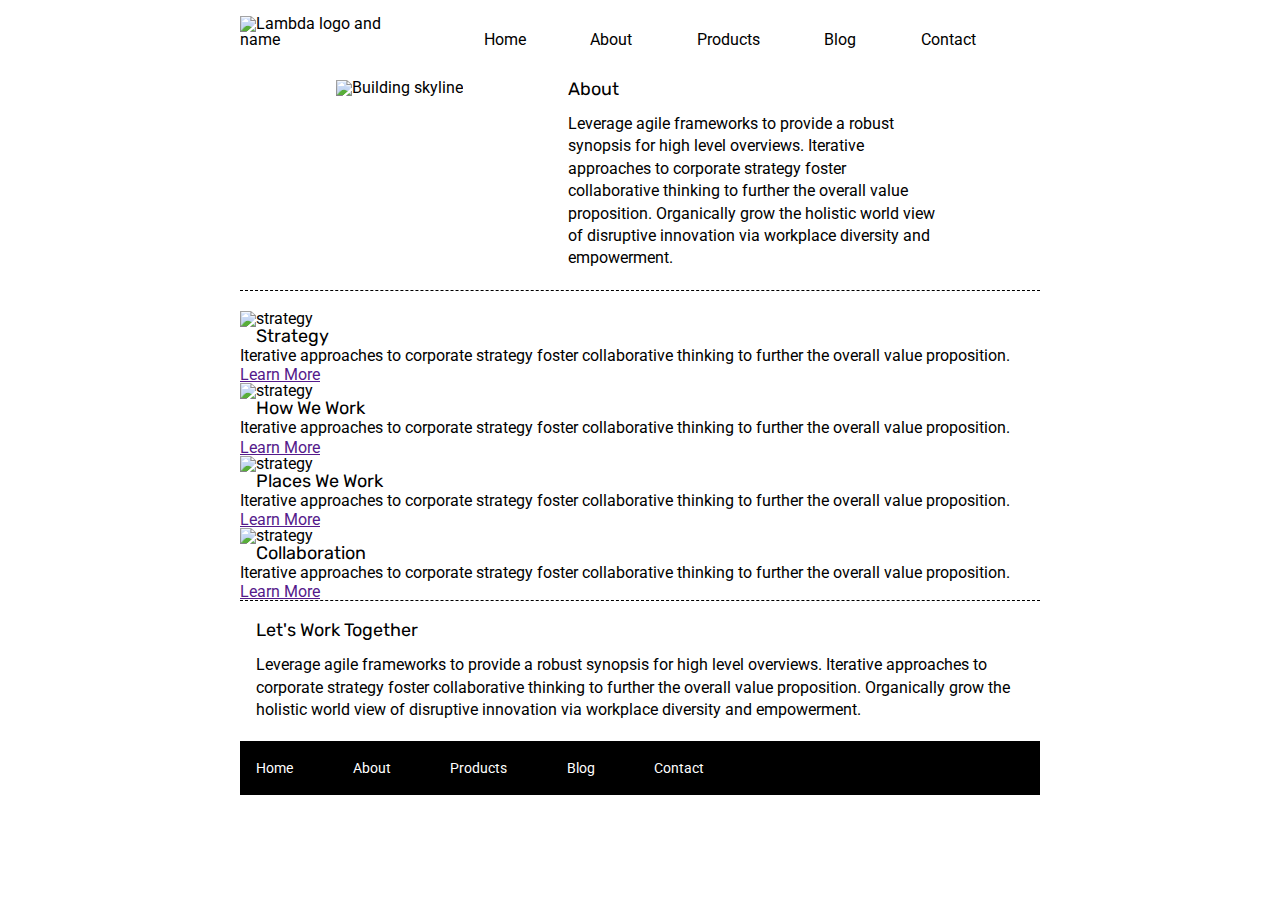
==== about.html @ 0b4a1d5e "Formatted the HTML in "about page" ====
<!doctype html>

<html lang="en">
<head>
  <meta charset="utf-8">

  <title>Sprint Challenge - About</title>

  <link href="https://fonts.googleapis.com/css?family=Roboto|Rubik" rel="stylesheet">
  <link rel="stylesheet" href="css/index.css">

</head>

<body>
    <div class="container about-page">
      <header>
        <img src="img/lambda-black.png" alt="Lambda logo and name">
        <nav>
            <a href="index.html">Home</a>
            <a href="about.html">About</a>
            <a href="#">Products</a>
            <a href="#">Blog</a>
            <a href="#">Contact</a>
        </nav>
      </header>
      
      <div class="top-content">
        <img src="img/jumbo-about.png" alt="Building skyline">
        <div class="text-container">
          <h1>About</h1>
          <p>Leverage agile frameworks to provide a robust synopsis for high level overviews. Iterative approaches to corporate strategy foster collaborative thinking to further the overall value proposition. Organically grow the holistic world view of disruptive innovation via workplace diversity and empowerment.</p>
        </div>
      </div>


      <div class="middle-content">
        <img src="img/about-plan.png" alt="strategy">
        
        <div class="text-container">
          <h2>Strategy</h2>
          <p>Iterative approaches to corporate strategy foster collaborative thinking to further the overall value proposition.</p>
          <a href="">Learn More</a>
        </div>

        <img src="img/about-working.png" alt="strategy">
        
        <div class="text-container">
          <h2>How We Work</h2>
          
          <p>Iterative approaches to corporate strategy foster collaborative thinking to further the overall value proposition.</p>
          <a href="">Learn More</a>
        </div>
        <img src="img/about-office.png" alt="strategy">
        
        <div class="text-container">
          <h2>Places We Work</h2>
          <p>Iterative approaches to corporate strategy foster collaborative thinking to further the overall value proposition.</p>
          <a href="">Learn More</a>
        </div>
        <img src="img/about-meeting.png" alt="strategy">
        
        <div class="text-container">
          <h2>Collaboration</h2>
          
          <p>Iterative approaches to corporate strategy foster collaborative thinking to further the overall value proposition.</p>
          <a href="">Learn More</a>
        </div>

      </div>
      <div class="bottom-content">
        
        <div class="text-container">
          <h2>Let's Work Together</h2>
          <p>Leverage agile frameworks to provide a robust synopsis for high level overviews. Iterative approaches to corporate strategy foster collaborative thinking to further the overall value proposition. Organically grow the holistic world view of disruptive innovation via workplace diversity and empowerment.</p>
        </div>
        
      </div>
      
      <footer>
        <nav>
          <a href="index.html">Home</a>
          <a href="#">About</a>
          <a href="#">Products</a>
          <a href="#">Blog</a>
          <a href="#">Contact</a>
        </nav>
      </footer>
    </div><!-- container -->        
</body>
</html>
---- css/index.css ----
/* http://meyerweb.com/eric/tools/css/reset/ 
   v2.0 | 20110126
   License: none (public domain)
*/

html, body, div, span, applet, object, iframe,
h1, h2, h3, h4, h5, h6, p, blockquote, pre,
a, abbr, acronym, address, big, cite, code,
del, dfn, em, img, ins, kbd, q, s, samp,
small, strike, strong, sub, sup, tt, var,
b, u, i, center,
dl, dt, dd, ol, ul, li,
fieldset, form, label, legend,
table, caption, tbody, tfoot, thead, tr, th, td,
article, aside, canvas, details, embed, 
figure, figcaption, footer, header, hgroup, 
menu, nav, output, ruby, section, summary,
time, mark, audio, video {
	margin: 0;
	padding: 0;
	/* border: 0; */
	font-size: 100%;
	font: inherit;
	vertical-align: baseline;
}
/* HTML5 display-role reset for older browsers */
article, aside, details, figcaption, figure, 
footer, header, hgroup, menu, nav, section {
	display: block;
}
body {
	line-height: 1;
}
ol, ul {
	list-style: none;
}
blockquote, q {
	quotes: none;
}
blockquote:before, blockquote:after,
q:before, q:after {
	content: '';
	content: none;
}
table {
	border-collapse: collapse;
	border-spacing: 0;
}
/* debug */
* {
    box-sizing: border-box;
    /* border:1px solid red; */
}

html, body {
    height: 100%;
    font-family: 'Roboto', sans-serif;
}

h1, h2, h3, h4, h5 {
    font-size: 18px;
    margin-bottom: 15px;
    font-family: 'Rubik', sans-serif;
}

p {
    line-height: 1.4;
}

.container {
    width: 800px;
    margin: 0 auto;
}

/* Header */
header{
    display:flex;
    justify-content: space-between;
    align-items: flex-end;
    padding:2% 0 4% 0;
}

header nav{
    display:flex;
    width:80%;
    justify-content:space-evenly;
}

header nav a{
        color: #000;
        text-decoration: none;
}
/* Top content */
.top-content {
    display: flex;
    flex-wrap: wrap;
    justify-content: space-evenly;
    margin-bottom: 20px;
    border-bottom: 1px dashed black;
}

.top-content .main-img{
    width:100%;
    margin-bottom:2%;
}

.top-content .text-container {
    width: 48%;
    padding: 0 1%;
    padding-bottom: 20px;  
}
/* Middle content */
.middle-content {
    margin-bottom: 20px;
    border-bottom: 1px dashed black;
}

.middle-content h2 {
    padding: 0 2%;
    margin-bottom: 0;
}

.middle-content .boxes {
    display: flex;
    flex-wrap: wrap;
    justify-content: space-evenly;
}

.middle-content .boxes .box {
    width: 12.5%;
    height: 100px;
    background: black;
    margin: 20px 2.5%;
    color: white;
    display: flex;
    align-items: center;
    justify-content: center;
}
/* Coloring the boxes */
.middle-content .boxes .box:nth-child(1){
    background-color:teal;
}

.middle-content .boxes .box:nth-child(2){
    background-color:gold;
}

.middle-content .boxes .box:nth-child(3){
    background-color:cadetblue;
}

.middle-content .boxes .box:nth-child(4){
    background-color:coral;
}

.middle-content .boxes .box:nth-child(5){
    background-color:crimson;
}

.middle-content .boxes .box:nth-child(6){
    background-color:forestgreen;
}

.middle-content .boxes .box:nth-child(7){
    background-color:darkorchid;
}

.middle-content .boxes .box:nth-child(8){
    background-color:hotpink;
}

.middle-content .boxes .box:nth-child(9){
    background-color:indigo;
}

.middle-content .boxes .box:nth-child(10){
    background-color:dodgerblue;
}
/* Bottom content */
.bottom-content {
    display: flex;
    margin: 0 2% 20px;
    justify-content: space-around;
}

.bottom-content .text-container {
    padding-right: 4%;
}

.bottom-content .text-container:last-child {
    padding-right: 0;
}
/* Footer */
footer {
    width: 100%;
    background: black;
}

footer nav {
    width: 60%;
    display: flex;
    justify-content: space-between;
    align-items: center;
    padding: 20px 2%;
    font-size: 14px;
}

footer nav a {
    color: white;
    text-decoration: none;
}
/* About Page */
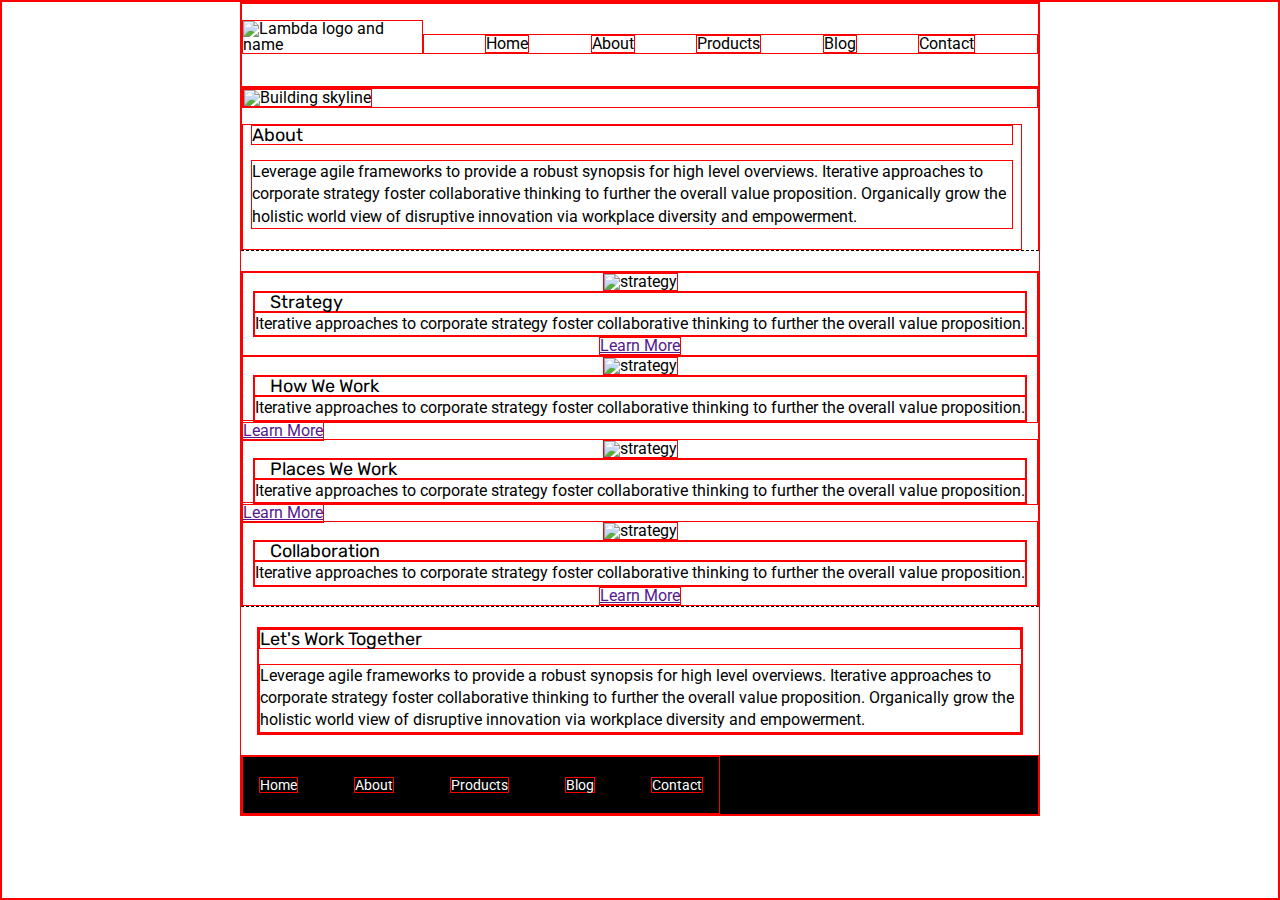
==== commit 89002f78: "added header and photo the the "about" page" ====
--- a/about.html
+++ b/about.html
@@ -17,55 +17,57 @@
         <img src="img/lambda-black.png" alt="Lambda logo and name">
         <nav>
             <a href="index.html">Home</a>
-            <a href="about.html">About</a>
+            <a href="#">About</a>
             <a href="#">Products</a>
             <a href="#">Blog</a>
             <a href="#">Contact</a>
         </nav>
-      </header>
-      
+      </header>    
       <div class="top-content">
-        <img src="img/jumbo-about.png" alt="Building skyline">
+        <div class="main-img"><img src="img/jumbo-about.png" alt="Building skyline"></div>
         <div class="text-container">
           <h1>About</h1>
           <p>Leverage agile frameworks to provide a robust synopsis for high level overviews. Iterative approaches to corporate strategy foster collaborative thinking to further the overall value proposition. Organically grow the holistic world view of disruptive innovation via workplace diversity and empowerment.</p>
         </div>
       </div>
-
-
       <div class="middle-content">
-        <img src="img/about-plan.png" alt="strategy">
         
-        <div class="text-container">
-          <h2>Strategy</h2>
-          <p>Iterative approaches to corporate strategy foster collaborative thinking to further the overall value proposition.</p>
+        
+        <div class="boxes">
+          <img src="img/about-plan.png" alt="strategy">
+          <div class="text-container">
+            <h2>Strategy</h2>
+            <p>Iterative approaches to corporate strategy foster collaborative thinking to further the overall value proposition.</p>
+          </div>
           <a href="">Learn More</a>
         </div>
 
-        <img src="img/about-working.png" alt="strategy">
-        
-        <div class="text-container">
-          <h2>How We Work</h2>
+        <div class="boxes">
+          <img src="img/about-working.png" alt="strategy">
+          <div class="text-container">
+            <h2>How We Work</h2>
+            <p>Iterative approaches to corporate strategy foster collaborative thinking to further the overall value proposition.</p>
+          </div>
+        </div>
+        <a href="">Learn More</a>
+
+        <div class="boxes">
+          <img src="img/about-office.png" alt="strategy">
+          <div class="text-container">
+            <h2>Places We Work</h2>
+            <p>Iterative approaches to corporate strategy foster collaborative thinking to further the overall value proposition.</p>
+          </div>
+        </div>
+        <a href="">Learn More</a>
+        <div class="boxes">
+          <img src="img/about-meeting.png" alt="strategy">
           
-          <p>Iterative approaches to corporate strategy foster collaborative thinking to further the overall value proposition.</p>
+          <div class="text-container">
+            <h2>Collaboration</h2>
+            <p>Iterative approaches to corporate strategy foster collaborative thinking to further the overall value proposition.</p>
+          </div>
           <a href="">Learn More</a>
         </div>
-        <img src="img/about-office.png" alt="strategy">
-        
-        <div class="text-container">
-          <h2>Places We Work</h2>
-          <p>Iterative approaches to corporate strategy foster collaborative thinking to further the overall value proposition.</p>
-          <a href="">Learn More</a>
-        </div>
-        <img src="img/about-meeting.png" alt="strategy">
-        
-        <div class="text-container">
-          <h2>Collaboration</h2>
-          
-          <p>Iterative approaches to corporate strategy foster collaborative thinking to further the overall value proposition.</p>
-          <a href="">Learn More</a>
-        </div>
-
       </div>
       <div class="bottom-content">
         
--- a/css/index.css
+++ b/css/index.css
@@ -49,7 +49,7 @@
 /* debug */
 * {
     box-sizing: border-box;
-    /* border:1px solid red; */
+     border:1px solid red; 
 }
 
 html, body {
@@ -210,3 +210,11 @@
     text-decoration: none;
 }
 /* About Page */
+/* About: Top content */
+.about-page .top-content{
+    flex-direction:column;
+}
+.about-page .top-content .text-container{
+    width:98%;
+}
+/* About: Middle content */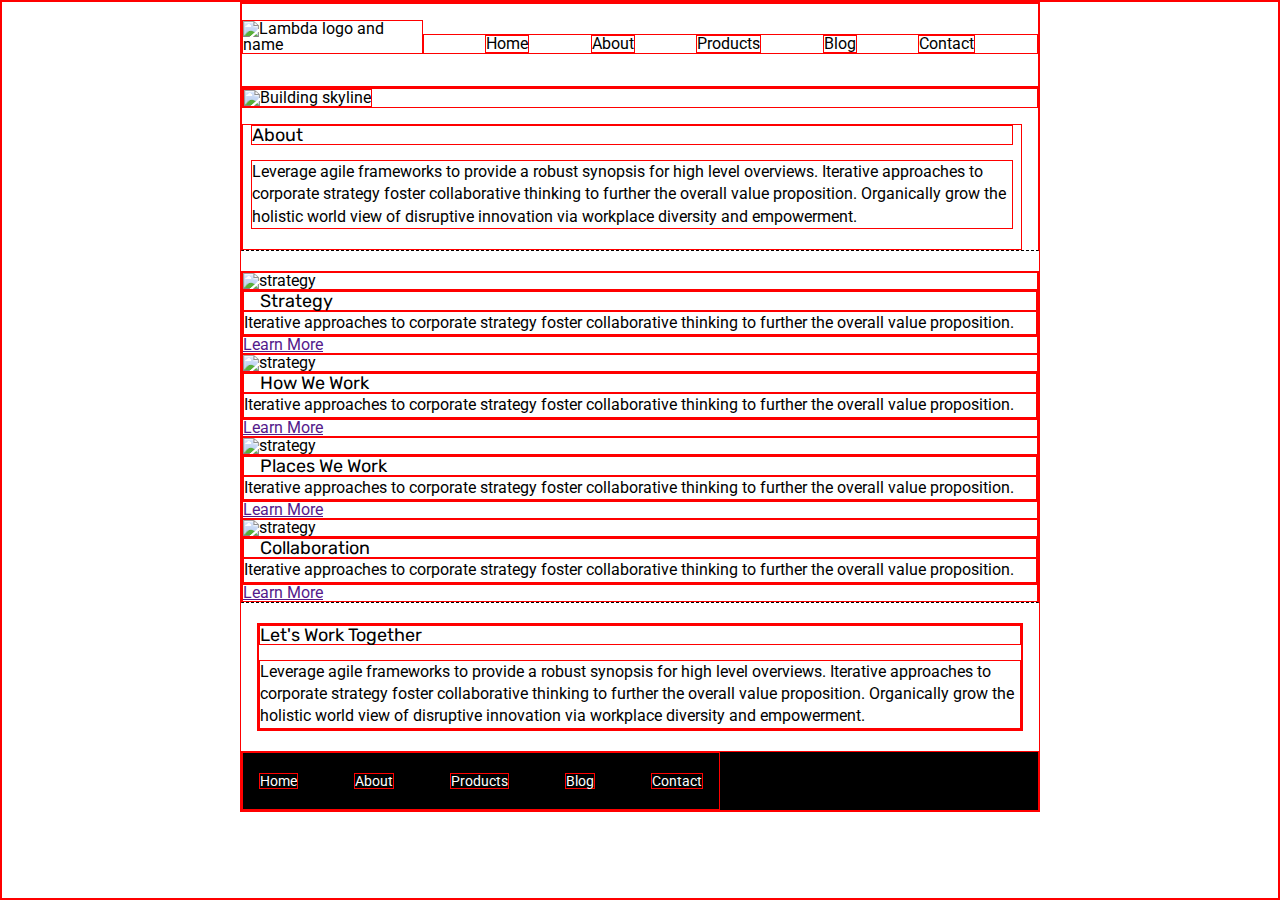
==== commit b98363ab: "Top content on "about" page completed" ====
--- a/about.html
+++ b/about.html
@@ -22,7 +22,8 @@
             <a href="#">Blog</a>
             <a href="#">Contact</a>
         </nav>
-      </header>    
+      </header> 
+
       <div class="top-content">
         <div class="main-img"><img src="img/jumbo-about.png" alt="Building skyline"></div>
         <div class="text-container">
@@ -30,45 +31,43 @@
           <p>Leverage agile frameworks to provide a robust synopsis for high level overviews. Iterative approaches to corporate strategy foster collaborative thinking to further the overall value proposition. Organically grow the holistic world view of disruptive innovation via workplace diversity and empowerment.</p>
         </div>
       </div>
-      <div class="middle-content">
+
+      <div class="middle-content">        
         
-        
-        <div class="boxes">
-          <img src="img/about-plan.png" alt="strategy">
-          <div class="text-container">
-            <h2>Strategy</h2>
-            <p>Iterative approaches to corporate strategy foster collaborative thinking to further the overall value proposition.</p>
-          </div>
-          <a href="">Learn More</a>
-        </div>
-
-        <div class="boxes">
-          <img src="img/about-working.png" alt="strategy">
-          <div class="text-container">
-            <h2>How We Work</h2>
-            <p>Iterative approaches to corporate strategy foster collaborative thinking to further the overall value proposition.</p>
-          </div>
+        <img src="img/about-plan.png" alt="strategy">
+        <div class="text-container">
+          <h2>Strategy</h2>
+          <p>Iterative approaches to corporate strategy foster collaborative thinking to further the overall value proposition.</p>
         </div>
         <a href="">Learn More</a>
-
-        <div class="boxes">
-          <img src="img/about-office.png" alt="strategy">
-          <div class="text-container">
-            <h2>Places We Work</h2>
-            <p>Iterative approaches to corporate strategy foster collaborative thinking to further the overall value proposition.</p>
-          </div>
+          
+          
+        <img src="img/about-working.png" alt="strategy">
+        <div class="text-container">
+          <h2>How We Work</h2>
+          <p>Iterative approaches to corporate strategy foster collaborative thinking to further the overall value proposition.</p>
+        </div>
+          
+        <a href="">Learn More</a>
+          
+        <img src="img/about-office.png" alt="strategy">
+        <div class="text-container">
+          <h2>Places We Work</h2>
+          <p>Iterative approaches to corporate strategy foster collaborative thinking to further the overall value proposition.</p>
+        </div>
+          
+        <a href="">Learn More</a>
+        <img src="img/about-meeting.png" alt="strategy">
+          
+        <div class="text-container">
+          <h2>Collaboration</h2>
+          <p>Iterative approaches to corporate strategy foster collaborative thinking to further the overall value proposition.</p>
         </div>
         <a href="">Learn More</a>
-        <div class="boxes">
-          <img src="img/about-meeting.png" alt="strategy">
           
-          <div class="text-container">
-            <h2>Collaboration</h2>
-            <p>Iterative approaches to corporate strategy foster collaborative thinking to further the overall value proposition.</p>
-          </div>
-          <a href="">Learn More</a>
-        </div>
+        
       </div>
+
       <div class="bottom-content">
         
         <div class="text-container">
@@ -77,7 +76,7 @@
         </div>
         
       </div>
-      
+
       <footer>
         <nav>
           <a href="index.html">Home</a>
@@ -87,6 +86,7 @@
           <a href="#">Contact</a>
         </nav>
       </footer>
+
     </div><!-- container -->        
 </body>
 </html>--- a/css/index.css
+++ b/css/index.css
@@ -217,4 +217,11 @@
 .about-page .top-content .text-container{
     width:98%;
 }
-/* About: Middle content */+/* About: Middle content */
+.about-page .middle-content {
+    display:flex;
+    flex-flow: wrap column;
+    margin-bottom: 20px;
+    border-bottom: 1px dashed black;
+}
+
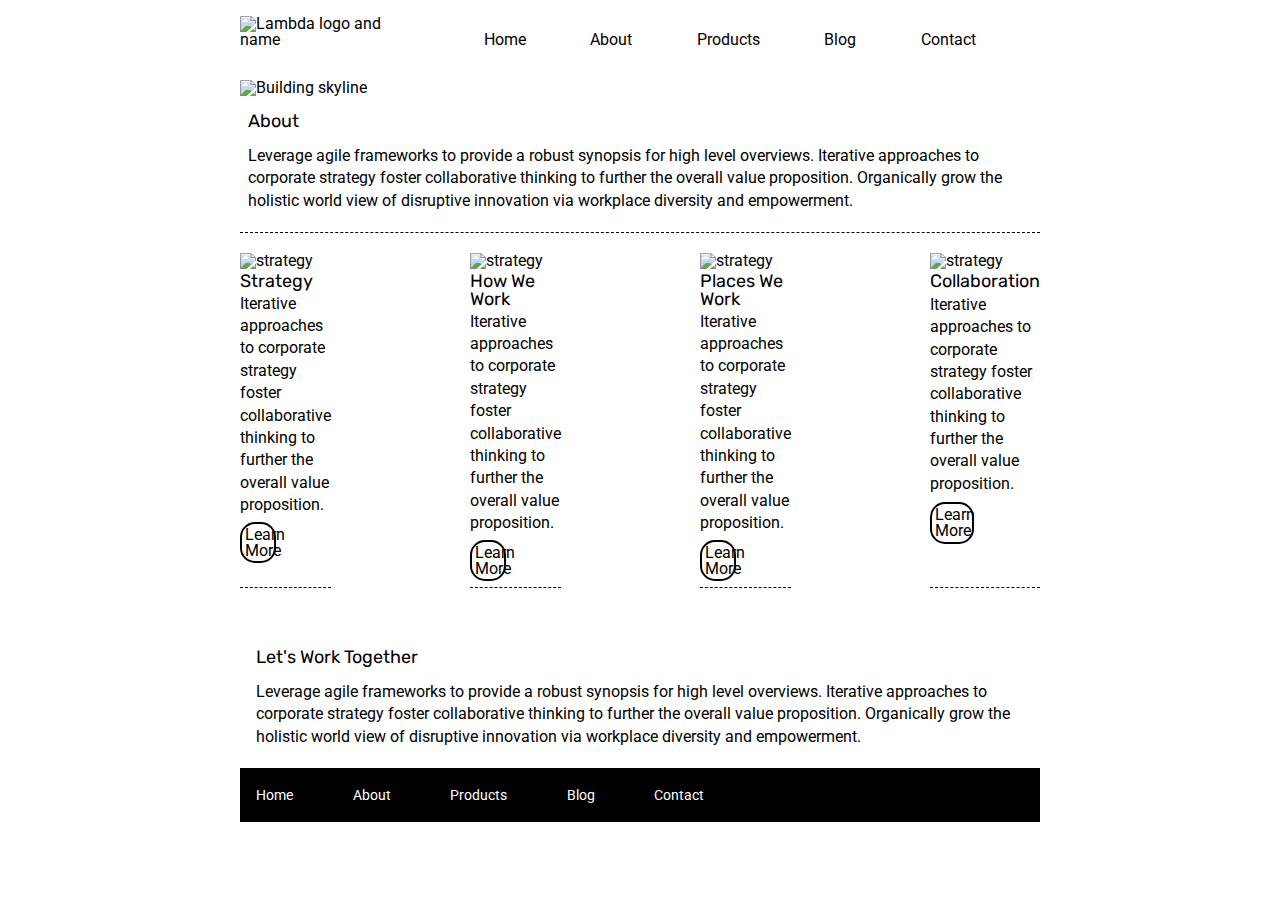
==== commit 7e690d50: "middle section of about page completed" ====
--- a/about.html
+++ b/about.html
@@ -24,58 +24,62 @@
         </nav>
       </header> 
 
-      <div class="top-content">
+      <section class="top-content">
         <div class="main-img"><img src="img/jumbo-about.png" alt="Building skyline"></div>
         <div class="text-container">
           <h1>About</h1>
           <p>Leverage agile frameworks to provide a robust synopsis for high level overviews. Iterative approaches to corporate strategy foster collaborative thinking to further the overall value proposition. Organically grow the holistic world view of disruptive innovation via workplace diversity and empowerment.</p>
         </div>
-      </div>
+      </section>
 
-      <div class="middle-content">        
-        
-        <img src="img/about-plan.png" alt="strategy">
-        <div class="text-container">
-          <h2>Strategy</h2>
-          <p>Iterative approaches to corporate strategy foster collaborative thinking to further the overall value proposition.</p>
-        </div>
-        <a href="">Learn More</a>
+      <section class="middle-content">        
+            
+          <div class="text-box">
+            <img src="img/about-plan.png" alt="strategy">
+            <div class="text-container">
+                <h2>Strategy</h2>
+                <p>Iterative approaches to corporate strategy foster collaborative thinking to further the overall value proposition.</p>
+            </div>
+            <a href="" class="learn-button">Learn More</a>
+          </div>
+               
+          <div class="text-box">
+            <img src="img/about-working.png" alt="strategy">
+            <div class="text-container">
+              <h2>How We Work</h2>
+              <p>Iterative approaches to corporate strategy foster collaborative thinking to further the overall value proposition.</p>
+            </div>
+            <a href="" class="learn-button">Learn More</a>
+          </div>
           
+          <div class="text-box">
+            <img src="img/about-office.png" alt="strategy">
+            <div class="text-container">
+              <h2>Places We Work</h2>
+              <p>Iterative approaches to corporate strategy foster collaborative thinking to further the overall value proposition.</p>
+            </div>
+            <a href="" class="learn-button">Learn More</a>
+          </div>
+                  
+          <div class="text-box">
+            <img src="img/about-meeting.png" alt="strategy">
+            <div class="text-container">
+              <h2>Collaboration</h2>
+              <p>Iterative approaches to corporate strategy foster collaborative thinking to further the overall value proposition.</p>
+            </div>
+            <a href="" class="learn-button">Learn More</a>
+          </div>
           
-        <img src="img/about-working.png" alt="strategy">
-        <div class="text-container">
-          <h2>How We Work</h2>
-          <p>Iterative approaches to corporate strategy foster collaborative thinking to further the overall value proposition.</p>
-        </div>
-          
-        <a href="">Learn More</a>
-          
-        <img src="img/about-office.png" alt="strategy">
-        <div class="text-container">
-          <h2>Places We Work</h2>
-          <p>Iterative approaches to corporate strategy foster collaborative thinking to further the overall value proposition.</p>
-        </div>
-          
-        <a href="">Learn More</a>
-        <img src="img/about-meeting.png" alt="strategy">
-          
-        <div class="text-container">
-          <h2>Collaboration</h2>
-          <p>Iterative approaches to corporate strategy foster collaborative thinking to further the overall value proposition.</p>
-        </div>
-        <a href="">Learn More</a>
-          
-        
-      </div>
+      </section>
 
-      <div class="bottom-content">
+      <section class="bottom-content">
         
         <div class="text-container">
           <h2>Let's Work Together</h2>
           <p>Leverage agile frameworks to provide a robust synopsis for high level overviews. Iterative approaches to corporate strategy foster collaborative thinking to further the overall value proposition. Organically grow the holistic world view of disruptive innovation via workplace diversity and empowerment.</p>
         </div>
         
-      </div>
+      </section>
 
       <footer>
         <nav>
--- a/css/index.css
+++ b/css/index.css
@@ -49,7 +49,7 @@
 /* debug */
 * {
     box-sizing: border-box;
-     border:1px solid red; 
+     /* border:1px solid red;  */
 }
 
 html, body {
@@ -71,7 +71,6 @@
     width: 800px;
     margin: 0 auto;
 }
-
 /* Header */
 header{
     display:flex;
@@ -210,6 +209,7 @@
     text-decoration: none;
 }
 /* About Page */
+
 /* About: Top content */
 .about-page .top-content{
     flex-direction:column;
@@ -218,10 +218,48 @@
     width:98%;
 }
 /* About: Middle content */
+.learn-button{
+    border:2px solid black;
+    border-radius:15px;
+    width:40%;
+    text-align:center;
+    text-decoration:none;
+    color:black;
+    padding:3%;
+    margin: 3% 0 6% 0;
+   
+}
 .about-page .middle-content {
-    display:flex;
-    flex-flow: wrap column;
     margin-bottom: 20px;
+    border:none;
+    display:flex;
+    flex-flow:wrap row;
+    justify-content:space-between;
+    /* align-content:space-between; */
+    
+}
+/* .about-page .middle-content .text-boxes {
+    display: flex;
+    flex-flow:wrap row;
+    justify-content: space-around;
+    align-items:center;
+
+} */
+.about-page .middle-content .text-box{
+    display:flex;
+    flex-flow:wrap column;
+    justify-content:flex-start;
+    flex-basis: 0;
     border-bottom: 1px dashed black;
-}
-
+    align-content:space-between;
+    margin-bottom: 5%;
+}
+.about-page .middle-content .text-container p{
+    padding:1% 0 3% 0; 
+}
+.about-page .middle-content .text-container h2{
+    padding: 3% 0 2% 0; 
+}
+
+
+
